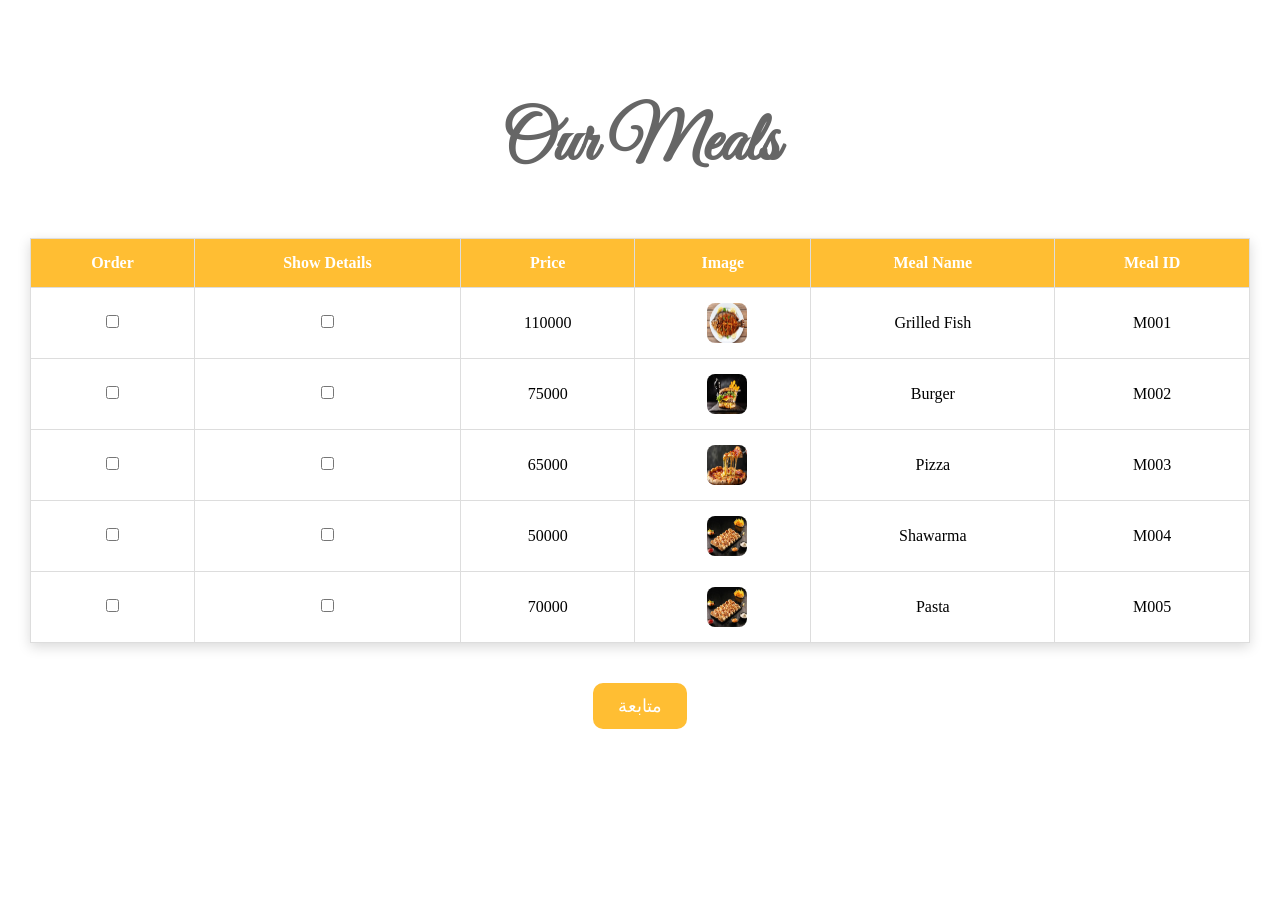
==== fastfood/Meals.html @ 560f7ee1 "Add files via upload" ====
<!DOCTYPE html>
<html lang="en">
<head>
    <meta charset="UTF-8">
    <title>Meals - Food Ordering 🍴</title>
    <link rel="stylesheet" href="Style.css">
    <link rel="stylesheet" href="https://cdnjs.cloudflare.com/ajax/libs/font-awesome/6.5.1/css/all.min.css">
   
</head>
<body class="page-transition">
     <section class="meals-section" id="meals">
    <h2 class="white-title">Our Meals</h2>
<table class="meals-table">
    <tr>
        <th>Meal ID</th>
        <th>Meal Name</th>
        <th>Image</th>
        <th>Price</th>
        <th>Show Details</th>
        <th>Order</th> <!-- جديد -->

    </tr>
    
    <!-- Meal 1 -->
<tr>
    <td>M001</td>
    <td>Grilled Fish</td>
    <td>
        <img class="table-img" src="[data-uri]" />
        </td>
    <td>110000</td>

    <!-- عرض التفاصيل -->
    <td>
        <input type="checkbox" onclick="toggleDetails('meal1')">
    </td>

    <!-- اختيار الوجبة -->
    <td>
        <input type="checkbox" class="meal-check" value="Grilled Fish">
    </td>
</tr>

<tr id="meal1" class="details-row">
    <td colspan="6">
        <div class="meal-details">
            <img alt="Grilled Fish" class="meal-img" src="[data-uri]" />
            <div class="meal-info">
                <p><strong>المطبخ:</strong> المصري</p>
                <p><strong>تصنيف الطعام:</strong> مأكولات بحرية</p>

                <p><strong>المكونات:</strong></p>
                <ul>
                    <li>4 سمكات بوري أحمر، مغسول ومنظف.</li>
                    <li>أوريجانو طازج.</li>
                    <li>ملح.</li>
                    <li>فلفل أسود.</li>
                </ul>

                <p><strong>الصلصة:</strong></p>
                <ul>
                    <li>زيت زيتون.</li>
                    <li>ثوم.</li>
                    <li>فلفل أحمر.</li>
                    <li>طماطم.</li>
                </ul>
            </div>

        </div>
    </td>
</tr>

    <!-- Meal 2 -->
<tr>
    <td>M002</td>
    <td>Burger</td>
    <td>
        <img  class="table-img" src="[data-uri]" />
       </td>
    <td>75000</td>

    <!-- عرض التفاصيل -->
    <td>
        <input type="checkbox" onclick="toggleDetails('meal2')">
    </td>

    <!-- اختيار الوجبة -->
    <td>
        <input type="checkbox" class="meal-check" value="Burger">
    </td>
</tr>

<tr id="meal2" class="details-row">
    <td colspan="6">
        <div class="meal-details">
            <img alt="Burger" class="meal-img" src="[data-uri]" />
             <div class="meal-info">
                <p><strong>المطبخ:</strong> أمريكي</p>
                <p><strong>تصنيف الطعام:</strong> Fast Food</p>

                <p><strong>المكونات:</strong></p>
                <ul>
                    <li>خبز برغر</li>
                    <li>لحم بقري</li>
                    <li>جبنة</li>
                    <li>خس وطماطم</li>
                </ul>

                <p><strong>الصلصة:</strong></p>
                <ul>
                    <li>مايونيز</li>
                    <li>كاتشب</li>
                    <li>خردل</li>
                </ul>
            </div>

        </div>
    </td>
</tr>
<!-- Meal 3 -->
<tr>
    <td>M003</td>
    <td>Pizza</td>
    <td><img class="table-img" src="[data-uri]" />
        </td>
    <td>65000</td>

    <!-- عرض التفاصيل -->
    <td>
        <input type="checkbox" onclick="toggleDetails('meal3')">
    </td>

    <!-- اختيار الوجبة -->
    <td>
        <input type="checkbox" class="meal-check" value="Pizza">
    </td>
</tr>

<tr id="meal3" class="details-row">
    <td colspan="6">
        <div class="meal-details">
            <img class="meal-img" src="[data-uri]" />
           
            <div class="meal-info">
                <p><strong>المطبخ:</strong> الإيطالي</p>
                <p><strong>تصنيف الطعام:</strong> Fast Food</p>

                <p><strong>المكونات:</strong></p>
                <ul>
                    <li>عجينة بيتزا.</li>
                    <li>جبنة موزاريلا.</li>
                    <li>فليفلة وزيتون.</li>
                    <li>فطر.</li>
                </ul>

                <p><strong>الصلصة:</strong></p>
                <ul>
                    <li>صلصة طماطم.</li>
                    <li>أوريجانو.</li>
                    <li>زيت زيتون.</li>
                </ul>
            </div>

        </div>
    </td>
</tr>
 <!-- Meal 4 -->
<tr>
    <td>M004</td>
    <td>Shawarma</td>
    <td>
        <img class="table-img" src="[data-uri]" />
        </td>
    <td>50000</td>

    <!-- عرض التفاصيل -->
    <td>
        <input type="checkbox" onclick="toggleDetails('meal4')">
    </td>

    <!-- اختيار الوجبة (المهم) -->
    <td>
        <input type="checkbox" class="meal-check" value="Shawarma">
    </td>
</tr>

<tr id="meal4" class="details-row">
    <td colspan="6">
        <div class="meal-details">
            <img alt="Shawarma"  class="meal-img" src="[data-uri]" />
            <div class="meal-info">
                <p><strong>المطبخ:</strong> السوري</p>
                <p><strong>تصنيف الطعام:</strong> Fast Food</p>

                <p><strong>المكونات:</strong></p>
                <ul>
                    <li>شرائح دجاج متبلة.</li>
                    <li>خبز عربي.</li>
                    <li>مخلل وخس.</li>
                    <li>بطاطا مقلية.</li>
                </ul>

                <p><strong>الصلصة:</strong></p>
                <ul>
                    <li>ثوم مهروس.</li>
                    <li>مايونيز.</li>
                    <li>عصير ليمون.</li>
                </ul>
            </div>

        </div>
    </td>
</tr>

 <!-- Meal 5 -->
<tr>
    <td>M005</td>
    <td>Pasta</td>
    <td>
        <img class="table-img" src="[data-uri]" />
        </td>
    <td>70000</td>

    <!-- تفاصيل -->
    <td><input type="checkbox" onclick="toggleDetails('meal5')"></td>

    <!-- طلب الوجبة (الجديد) -->
    <td><input type="checkbox" class="meal-check" value="Pasta"></td>
</tr>

<tr id="meal5" class="details-row">
    <td colspan="6">
        <div class="meal-details">
            <img alt="Pasta" class="meal-img" src="[data-uri]" />

        
            <div class="meal-info">
                <p><strong>المطبخ:</strong> الإيطالي</p>
                <p><strong>تصنيف الطعام:</strong> Pasta Dish</p>

                <p><strong>المكونات:</strong></p>
                <ul>
                    <li>مكرونة.</li>
                    <li>قطع دجاج.</li>
                    <li>فطر.</li>
                    <li>جبنة بارميزان.</li>
                </ul>

                <p><strong>الصلصة:</strong></p>
                <ul>
                    <li>كريمة طبخ.</li>
                    <li>ثوم.</li>
                    <li>فلفل أسود.</li>
                </ul>
            </div>

        </div>
    </td>
</tr>
</table>

<!-- زر متابعة -->
<div style="text-align:center; margin:40px;">
    <button onclick="showForm()" class="continue-btn">متابعة</button>
</div>

<!-- الفورم (مخفي بالبداية) -->
<div id="orderFormContainer" style="display:none; margin:40px; text-align:center;">

    <h2>نموذج الطلب</h2>

    <form id="orderForm">

        <input type="text" id="fullName" placeholder="الاسم الكامل (عربي فقط)">
        <br><br>

        <input type="text" id="nationalID" placeholder="الرقم الوطني (11 خانة)">
        <br><br>

        <input type="text" id="birthDate" placeholder="تاريخ الميلاد dd-mm-yyyy">
        <br><br>

        <input type="text" id="mobile" placeholder="رقم الموبايل">
        <br><br>

        <input type="email" id="email" placeholder="الإيميل">
        <br><br>

        <button type="button" onclick="submitOrder()">إرسال</button>

    </form>
</div>

<!-- مكان ظهور النتيجة -->
<div id="resultBox" class="result-box" style="display:none;"></div>

</section>

 <script src="myFunctions.js"></script>
</body>
</html>
---- fastfood/Style.css ----
@import url('https://fonts.googleapis.com/css2?family=Great+Vibes&display=swap');

*{
    margin: 0;
    padding: 0;
    box-sizing: border-box;
}

html {
    scroll-behavior: smooth;
}

body{
    margin: 0;
    padding: 0;
}
.AboutUs-page {
    background-color: #222;
    margin: 0%;
    padding: 0%;
}
/* ===== students section ===== */
.students-section {
    padding: 60px 20px;
    text-align: center;
    color: rgb(146, 120, 120);
}

.students-section h2 {
    font-size: 32px;
    margin-bottom: 40px;
    font-weight: bold;
    letter-spacing: 1px;
}

.students-container {
    display: flex;
    justify-content: center;
    gap: 25px;
    flex-wrap: wrap;
}

.student-card {
    background: rgba(242, 245, 220, 0.608);
    width: 240px;
    padding: 20px;
    border-radius: 12px;
    text-align: center;
    color: #000000;
    box-shadow: 0 4px 12px rgba(0,0,0,0.15);
    transition: transform 0.3s ease, box-shadow 0.3s ease;
}

.student-card:hover {
    transform: translateY(-8px);
    box-shadow: 0 8px 20px rgba(0, 0, 0, 0.25);
}

.student-card h3 {
    font-size: 20px;
    margin-bottom: 8px;
    color: #af9804;
}

.student-card .id {
    font-size: 15px;
    margin-bottom: 10px;
    font-weight: bold;
    color: #444;
}

.student-card .ar-name {
    font-size: 17px;
    color: #222;
    font-weight: 600;
}

/* ===== hero ===== */
.hero-section {
    width: auto;
    height: auto;
    display: block;
    max-width: 100%;
}

.hero {
    position: relative;
    width: fit-content;
}

.hero-title {
    position: absolute;
    left: 10px;
    top: 70px;
    font-size: 7vw;
    color: white;
    text-shadow: 0 4px 10px rgba(0,0,0,0.6);
    font-family: 'Great Vibes', cursive;
    font-weight: normal;
    text-align: left;
}

/* ===== top bar ===== */
.logo {
    width: 30px;
    height: 30px;
    background: white;
    padding: 4px;
    border-radius: 50%;
    box-shadow: 0 2px 6px rgb(0,0,0,0.2);
}

.top-bar {
    position: absolute;
    top: 0;
    left: 0;
    width: 100%;
    padding: 15px 10px;
    display: flex;
    justify-content: space-between;
    align-items: center;
    background: rgba(0, 0, 0, 0.35);
    backdrop-filter: blur(6px);
}

.menu a {
    color: white;
    margin-left: 25px;
    text-decoration: none;
    font-size: 16px;
    transition: 0.3s;
}

.menu a:hover {
    color: #ffd700;
}

/* ===== white section ===== */
.white-section {
    background: #fff;
    padding: 80px 20px;
    display: flex;
    justify-content: center;
    align-items: center;
    gap: 50px;
    flex-wrap: wrap;
}

.white-image img {
    width: 100%;
    max-width: 380px;
    height: auto;
    filter: drop-shadow(0 10px 25px rgba(0,0,0,0.2));
}

.white-content {
    max-width: 500px;
    text-align: left;
}

.white-title {
    font-family: 'Great Vibes', cursive;
    font-size: clamp(40px, 6vw, 70px);
    color: #666;
    margin-bottom: 20px;
    direction: rtl;
    text-align: center;
}

.white-text {
    color: #000;
    font-size: 17px;
    line-height: 1.7;
    direction: rtl;
    text-align: right;
}

/* ===== meals ===== */
.meals-section {
    padding: 100px 30px;
    background: #fff;
    direction: rtl;
}

.meals-table {
    width: 100%;
    border-collapse: collapse;
    margin-top: 30px;
    box-shadow: 0 4px 12px rgba(0,0,0,0.15);
}

.meals-table th,
.meals-table td {
    border: 1px solid #ddd;
    padding: 15px;
    text-align: center;
}

.meals-table th {
    background: #ffbe33;
    color: white;
}

.details-row {
    display: none;
    background: #f9f9f9;
}

.meal-img {
    width: 180px;
    border-radius: 10px;
    margin-bottom: 15px;
}

/* ===== footer ===== */
.footer {
    background: #222;
    color: #fff;
    padding: 60px ;
    margin-top: 60px;
}

.footer-container {
    width: 90%;
    max-width: 700px;
    margin: auto;
    display: flex;
    flex-direction: column;
    align-items: center;
    gap: 45px;
}

.footer-box {
    text-align: center;
    max-width: 500px;
}

.footer-box h3 {
    font-family: 'Great Vibes', cursive;
    font-size: 38px;
    color: #ffbe33;
    margin-bottom: 12px;
}

.footer-box p {
    font-size: 16px;
    color: #ccc;
    margin: 4px 0;
}

.copy {
    margin-top: 40px;
    text-align: center;
    color: #aaa;
    font-size: 14px;
}

.social-icons {
    margin-top: 15px;
    display: flex;
    justify-content: center;
    gap: 15px;
}

.social-icons a {
    width: 40px;
    height: 40px;
    background: #fff;
    color: #222;
    border-radius: 50%;
    display: flex;
    justify-content: center;
    align-items: center;
    font-size: 18px;
    transition: 0.3s;
}

.social-icons a:hover {
    background: #ffbe33;
    color: #fff;
}

.hover-yellow {
    transition: 0.3s;
    cursor: pointer;
}

.hover-yellow:hover {
    color: #ffbe33;
}
.meal-details {
    display: flex;
    gap: 30px;
    align-items: flex-start;
    text-align: right;
}

.meal-info {
    flex: 1;
}

.meal-info ul {
    margin: 10px 20px;
    line-height: 1.8;
}
.table-img{
    width: 40px;
    height: 40px;
    border-radius: 8px;
    vertical-align: middle;
    margin-left: 8px;
}




.continue-btn{
    padding: 12px 25px;
    background: #ffbe33;
    color: white;
    border: none;
    font-size: 18px;
    border-radius: 10px;
    cursor: pointer;
}

.result-box {
    max-width: 400px;
    margin: 30px auto;
    padding: 20px;
    background: #fff;
    border-radius: 15px;
    box-shadow: 0 8px 20px rgba(0,0,0,0.1);
    text-align: right;
    direction: rtl;
    font-family: 'Cairo', sans-serif;
}

.result-box h3 {
    color: #2ecc71;
    margin-bottom: 15px;
}

.result-box p {
    margin: 8px 0;
    font-size: 16px;
}

.result-box hr {
    margin: 15px 0;
    border: none;
    border-top: 1px solid #eee;
}

.result-box .total {
    font-weight: bold;
    color: #333;
}

.result-box .final {
    font-weight: bold;
    color: #e74c3c;
    font-size: 18px;
}

#orderFormContainer {
    max-width: 500px;
    width: 95%;
    margin: 40px auto;
    background: #ffffff;
    border-radius: 15px;
    box-shadow: 0 10px 25px rgba(0,0,0,0.1);
    text-align: center;
}

#orderFormContainer h2 {
    margin-bottom: 20px;
    color: #333;
}

#orderForm input {
    width: 100%;
    padding: 10px;
    margin: 8px 0;
    border-radius: 8px;
    border: 1px solid #ccc;
    font-size: 14px;
    transition: 0.3s;
}

#orderForm input:focus {
    border-color: #f4b42a;
    outline: none;
    box-shadow: 0 0 5px rgba(244,180,42,0.5);
}

#orderForm button {
    margin-top: 15px;
    padding: 10px 20px;
    background: #f4b42a;
    border: none;
    border-radius: 10px;
    color: white;
    font-size: 16px;
    cursor: pointer;
    transition: 0.3s;
}

#orderForm button:hover {
    background: #d9991f;
}
section {
    display: flex;
    flex-direction: column;
    align-items: center;
}
.page-transition {
    animation: fadeSlide 0.7s ease-out;
}

@keyframes fadeSlide {
    from {
        opacity: 0;
        transform: translateY(20px);
    }
    to {
        opacity: 1;
        transform: translateY(0);
    }
}
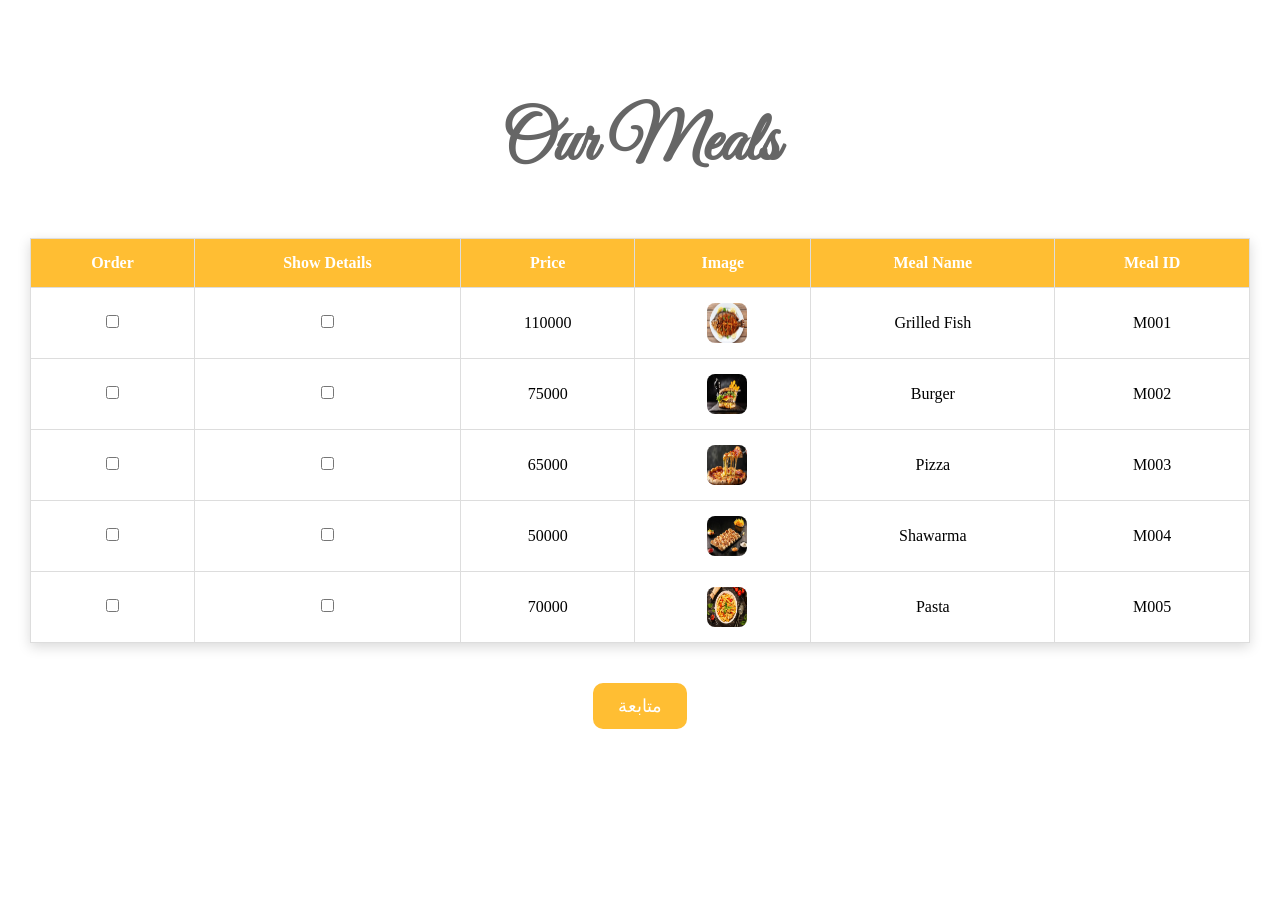
==== commit 6ad75282: "Update Meals.html" ====
--- a/fastfood/Meals.html
+++ b/fastfood/Meals.html
@@ -217,8 +217,9 @@
     <td>M005</td>
     <td>Pasta</td>
     <td>
-        <img class="table-img" src="[data-uri]" />
-        </td>
+        <img  class="table-img" src="[data-uri]" />
+
+    </td>
     <td>70000</td>
 
     <!-- تفاصيل -->
@@ -298,4 +299,4 @@
 
  <script src="myFunctions.js"></script>
 </body>
-</html>+</html>
--- a/fastfood/Style.css
+++ b/fastfood/Style.css
@@ -417,6 +417,14 @@
 .page-transition {
     animation: fadeSlide 0.7s ease-out;
 }
+.yellow-link {
+    color: #ffcc00;          
+    font-size: 24px;         
+    font-weight: bold;      
+    text-decoration: none;  
+    font-family: Arial, sans-serif; 
+    margin-top: 20px;
+}
 
 @keyframes fadeSlide {
     from {
